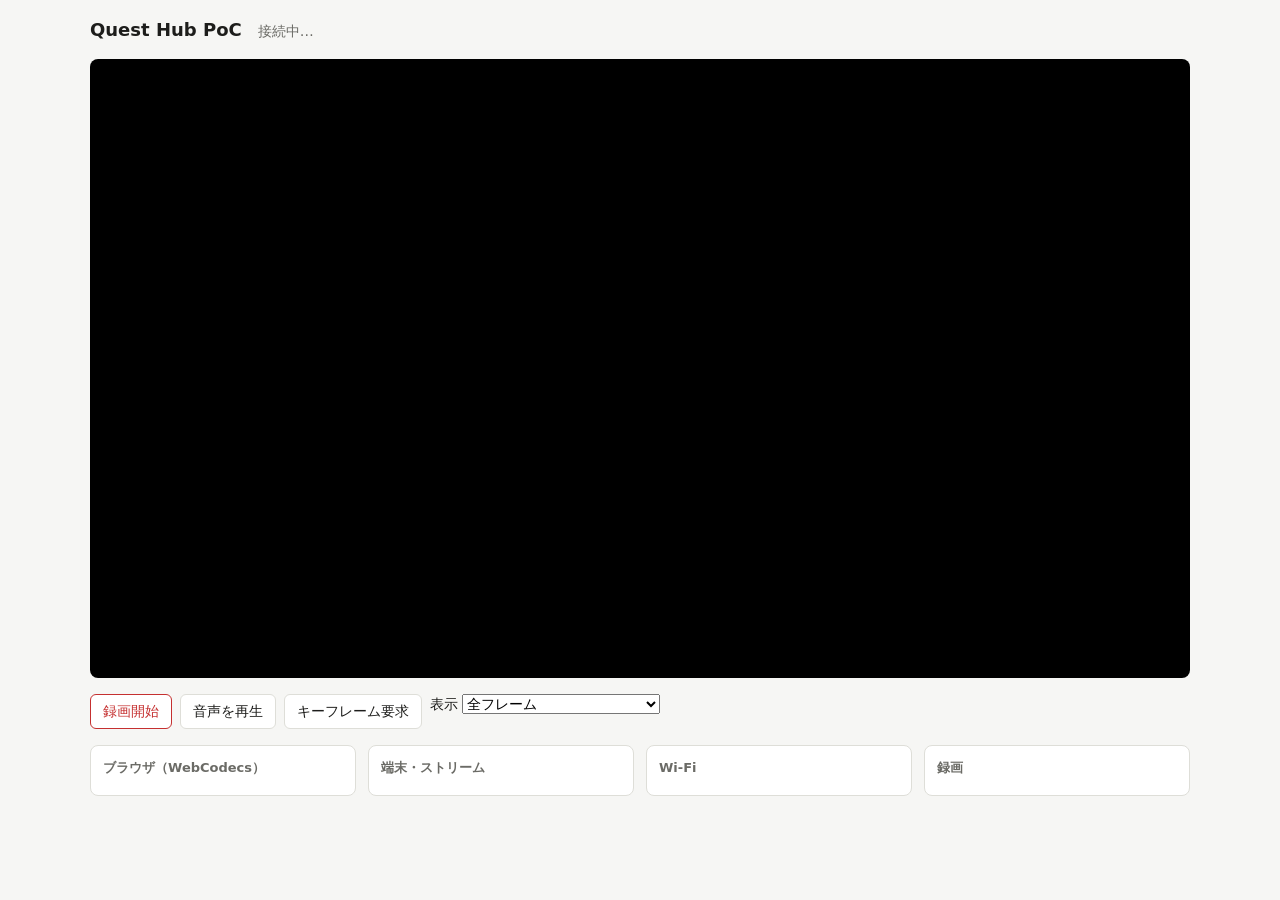
==== questhub/poc/static/index.html @ 504c0542 "Add Quest Hub PoC: scrcpy 5.0.1 stream to browser and MKV recording - questhub.stream: scrcpy 5.0.1 " ====
<!doctype html>
<html lang="ja">
<head>
<meta charset="utf-8">
<meta name="viewport" content="width=device-width, initial-scale=1">
<title>Quest Hub PoC</title>
<style>
  :root { --bg: #f6f6f4; --fg: #1d1d1b; --muted: #6b6b66; --card: #fff; --line: #deded8; --accent: #2b6cb0; --rec: #c53030; }
  @media (prefers-color-scheme: dark) {
    :root { --bg: #161615; --fg: #ececea; --muted: #a3a39d; --card: #222220; --line: #3a3a37; --accent: #63a4ff; --rec: #ff6b6b; }
  }
  body { margin: 0; font: 14px/1.5 system-ui, sans-serif; background: var(--bg); color: var(--fg); }
  main { max-width: 1100px; margin: 0 auto; padding: 16px; display: grid; gap: 16px; }
  header { display: flex; flex-wrap: wrap; gap: 8px 16px; align-items: baseline; }
  h1 { font-size: 18px; font-weight: 600; margin: 0; }
  .muted { color: var(--muted); }
  .stage { background: #000; border-radius: 8px; overflow: hidden; position: relative; }
  .stage.recording { outline: 3px solid var(--rec); }
  canvas { display: block; width: 100%; height: auto; aspect-ratio: 16 / 9; }
  .controls { display: flex; flex-wrap: wrap; gap: 8px; }
  button { font: inherit; padding: 6px 12px; border-radius: 6px; border: 1px solid var(--line); background: var(--card); color: var(--fg); cursor: pointer; }
  button.primary { border-color: var(--accent); color: var(--accent); }
  button.danger { border-color: var(--rec); color: var(--rec); }
  .grid { display: grid; grid-template-columns: repeat(auto-fit, minmax(240px, 1fr)); gap: 12px; }
  .card { background: var(--card); border: 1px solid var(--line); border-radius: 8px; padding: 12px; }
  .card h2 { font-size: 13px; font-weight: 600; margin: 0 0 6px; color: var(--muted); }
  dl { display: grid; grid-template-columns: auto 1fr; gap: 2px 12px; margin: 0; }
  dt { color: var(--muted); }
  dd { margin: 0; font-variant-numeric: tabular-nums; overflow-wrap: anywhere; }
  select { font: inherit; }
</style>
</head>
<body>
<main>
  <header>
    <h1 id="title">Quest Hub PoC</h1>
    <span class="muted" id="state">接続中…</span>
  </header>
  <div class="stage" id="stage"><canvas id="screen" width="1280" height="720"></canvas></div>
  <div class="controls">
    <button class="danger" id="rec">録画開始</button>
    <button id="audio">音声を再生</button>
    <button id="key">キーフレーム要求</button>
    <label>表示 <select id="mode">
      <option value="full">全フレーム</option>
      <option value="keyframes">キーフレームのみ（低fps）</option>
    </select></label>
  </div>
  <div class="grid">
    <section class="card"><h2>ブラウザ（WebCodecs）</h2><dl id="client"></dl></section>
    <section class="card"><h2>端末・ストリーム</h2><dl id="device"></dl></section>
    <section class="card"><h2>Wi-Fi</h2><dl id="wifi"></dl></section>
    <section class="card"><h2>録画</h2><dl id="recording"></dl></section>
  </div>
</main>
<script type="module" src="/static/player.js"></script>
</body>
</html>
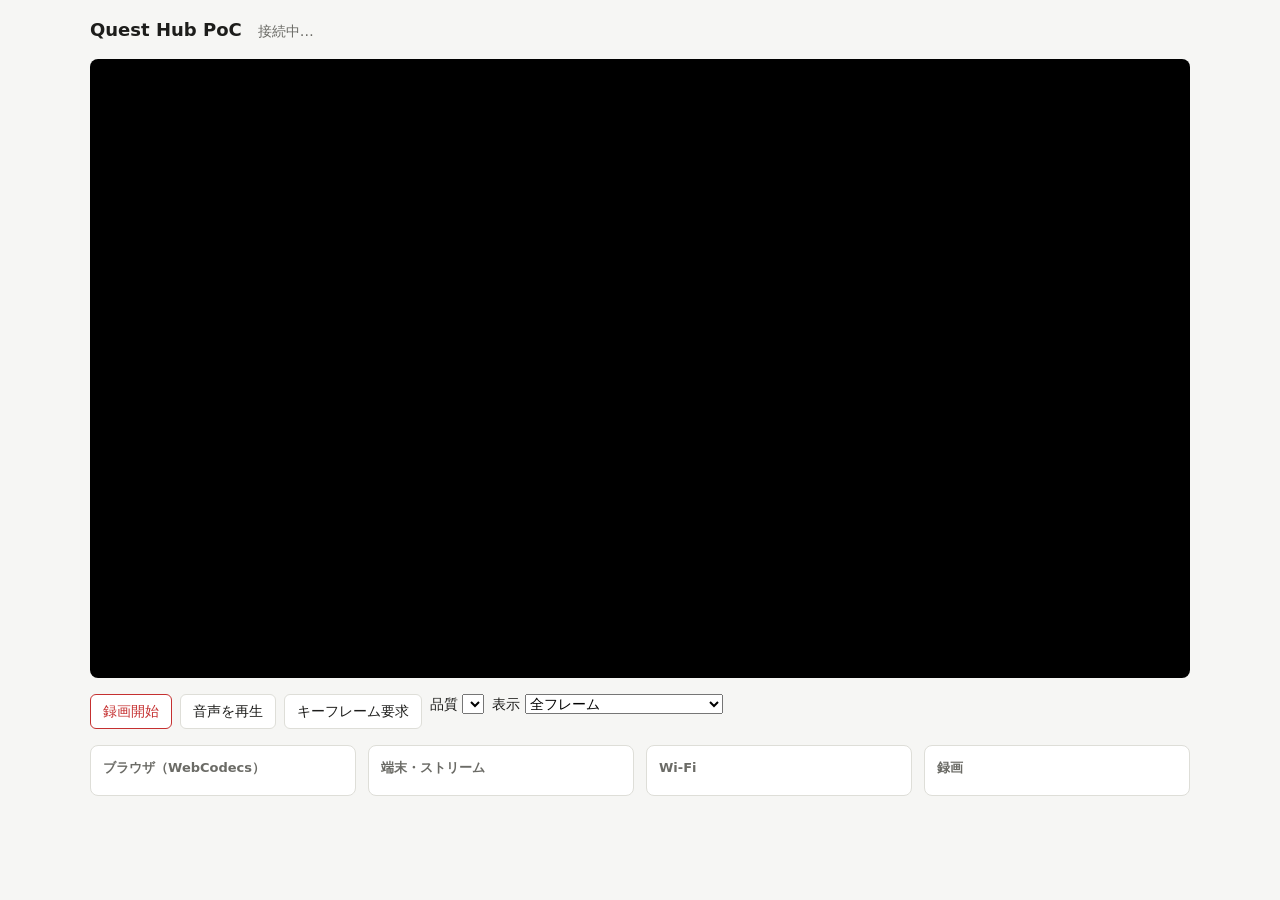
==== commit 742304d1: "Capture quality presets (low/standard/high) and focus-view study - questhub/stream/quality.py: three" ====
--- a/questhub/poc/static/index.html
+++ b/questhub/poc/static/index.html
@@ -41,6 +41,7 @@
     <button class="danger" id="rec">録画開始</button>
     <button id="audio">音声を再生</button>
     <button id="key">キーフレーム要求</button>
+    <label>品質 <select id="quality"></select></label>
     <label>表示 <select id="mode">
       <option value="full">全フレーム</option>
       <option value="keyframes">キーフレームのみ（低fps）</option>
